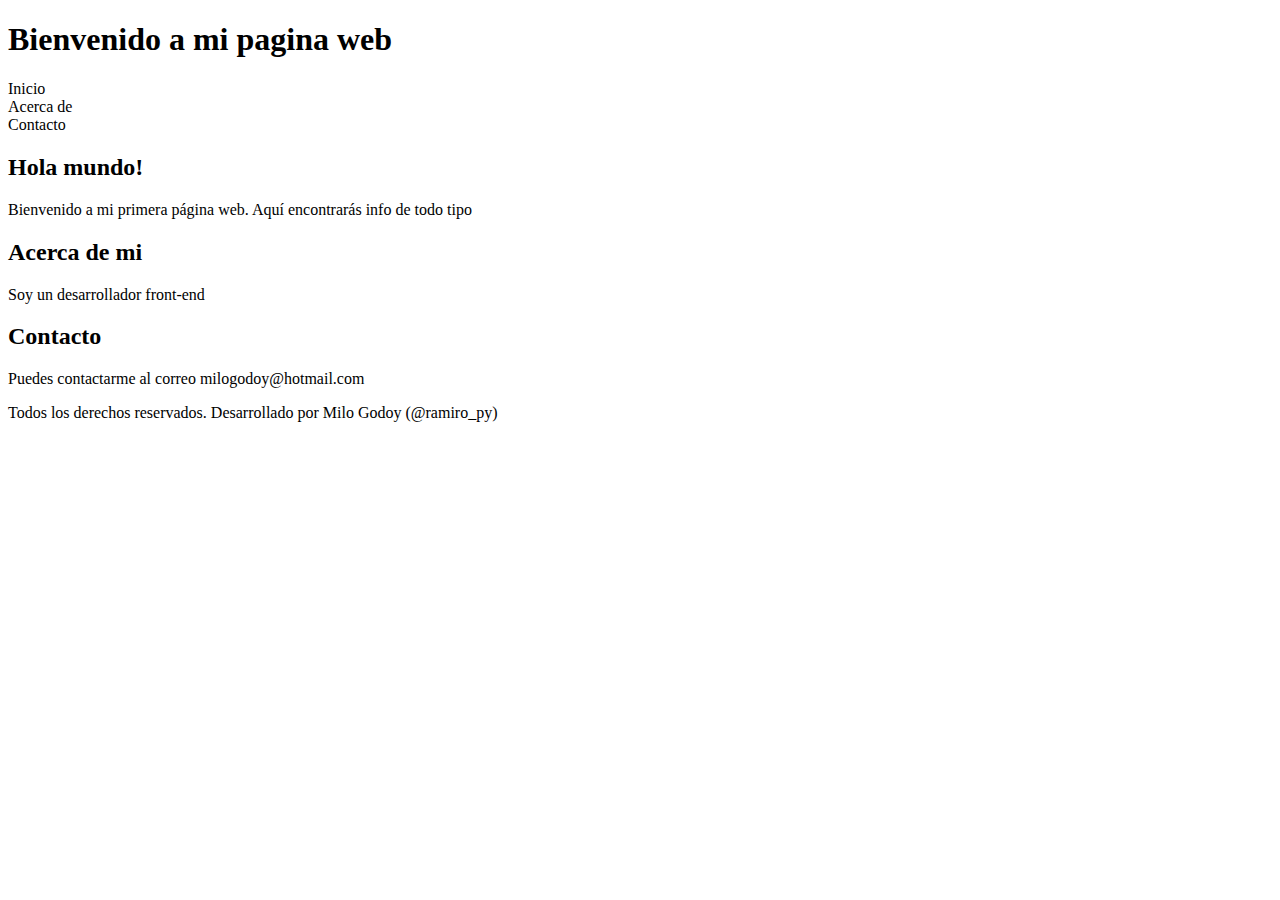
==== index.html @ 60469b27 "Add files via upload" ====
<!DOCTYPE html>
<html>
<head>
  <title>Buenvenido a mi Página Web</title>
  <link rel="stylesheet" type="text/css" href="style.css">
</head>
  <body>
    <header>
      <h1>Bienvenido a mi pagina web</h1>
    </header>
    <nav>
      <li><a href="#Inicio"></a>Inicio</li>
      <li><a href="#Acerca de"></a>Acerca de</li>
      <li><a href="#contacto"></a>Contacto</li>
    </nav>
    <section id="inicio">
      <h2>Hola mundo!</h2>
      <p>Bienvenido a mi primera página web. Aquí encontrarás info de todo tipo</p>
    </section>
    <section id="acerca-de">
      <h2>Acerca de mi</h2>
      <p>Soy un desarrollador front-end</p>
    </section>
    <section id="contacto">
      <h2>Contacto</h2>
        <p>Puedes contactarme al correo milogodoy@hotmail.com</p>
    </section>
    <footer>
      <p>Todos los derechos reservados. Desarrollado por Milo Godoy (@ramiro_py)</p>
    </footer>

  </body>
</html>
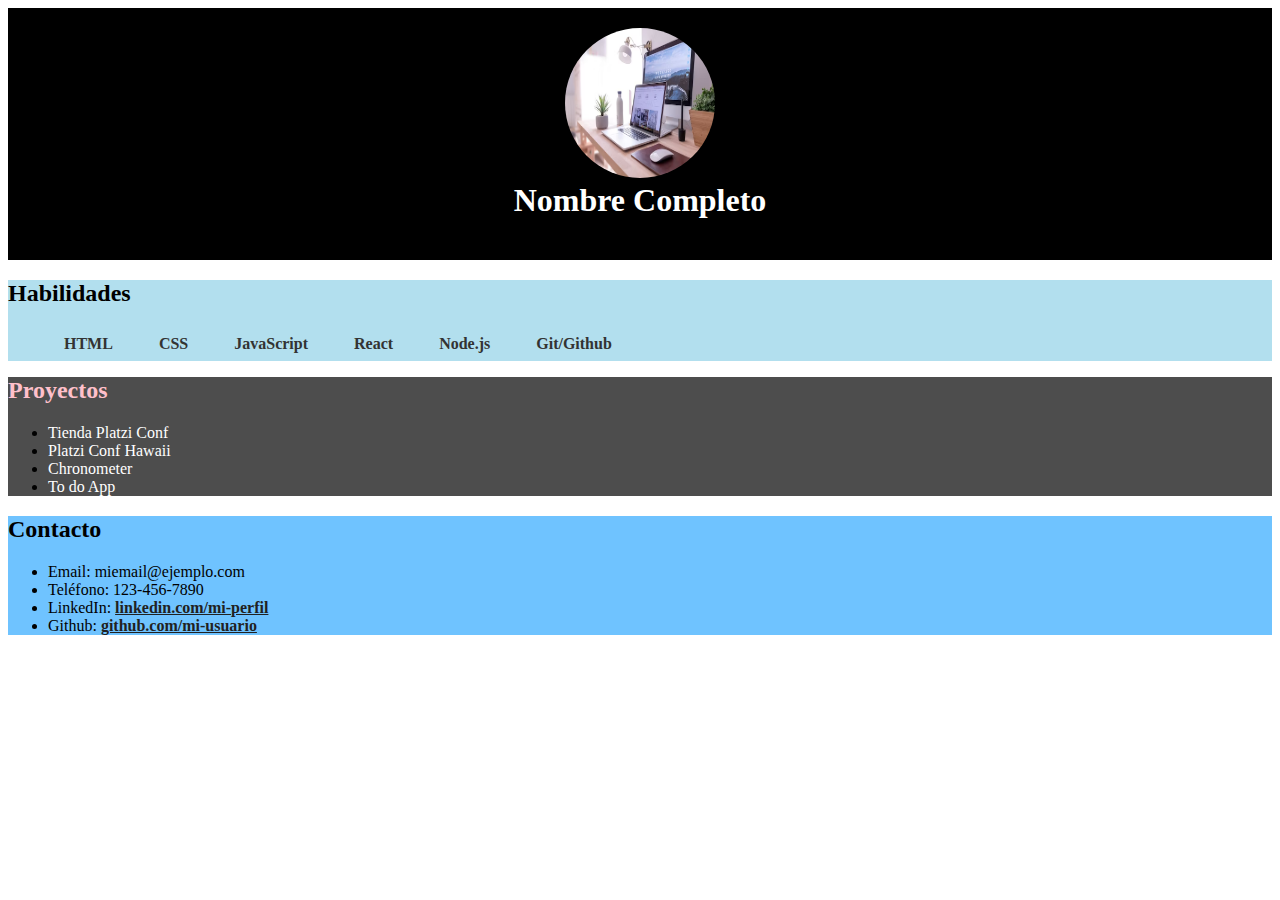
==== commit 58a572a3: "actualizando página web" ====
--- a/index.html
+++ b/index.html
@@ -1,33 +1,48 @@
 <!DOCTYPE html>
 <html>
 <head>
-  <title>Buenvenido a mi Página Web</title>
-  <link rel="stylesheet" type="text/css" href="style.css">
+	<title>Mi Portafolio</title>
+  <link rel="stylesheet" href="style.css">
+
 </head>
-  <body>
-    <header>
-      <h1>Bienvenido a mi pagina web</h1>
-    </header>
-    <nav>
-      <li><a href="#Inicio"></a>Inicio</li>
-      <li><a href="#Acerca de"></a>Acerca de</li>
-      <li><a href="#contacto"></a>Contacto</li>
-    </nav>
-    <section id="inicio">
-      <h2>Hola mundo!</h2>
-      <p>Bienvenido a mi primera página web. Aquí encontrarás info de todo tipo</p>
-    </section>
-    <section id="acerca-de">
-      <h2>Acerca de mi</h2>
-      <p>Soy un desarrollador front-end</p>
-    </section>
-    <section id="contacto">
-      <h2>Contacto</h2>
-        <p>Puedes contactarme al correo milogodoy@hotmail.com</p>
-    </section>
-    <footer>
-      <p>Todos los derechos reservados. Desarrollado por Milo Godoy (@ramiro_py)</p>
-    </footer>
 
-  </body>
+<body>
+	<header>
+    <img src="imagen.jpg" alt="Imagen">
+		<h1>Nombre Completo</h1>
+	</header>
+
+	<section id="habilidades" class="habilidades">
+		<h2>Habilidades</h2>
+		<ul>
+			<li>HTML</li>
+			<li>CSS</li>
+			<li>JavaScript</li>
+			<li>React</li>
+			<li>Node.js</li>
+			<li>Git/Github</li>
+		</ul>
+	</section>
+
+	<section id="proyectos" class="proyectos">
+		<h2>Proyectos</h2>
+		<ul>
+      <li><a href="https://platziconf-merch-367200.firebaseapp.com">Tienda Platzi Conf</a></li>
+			<li><a href="https://milogodoy.github.io/platzi-conf-hawaii/">Platzi Conf Hawaii</a></li>
+			<li><a href="https://milogodoy.github.io/chronometer/">Chronometer</a></li>
+			<li><a href="https://milogodoy.github.io/todoApp/">To do App</a></li>
+		</ul>
+	</section>
+
+	<section id="contacto" class="contacto">
+		<h2>Contacto</h2>
+		<ul>
+			<li>Email: miemail@ejemplo.com</li>
+			<li>Teléfono: 123-456-7890</li>
+			<li>LinkedIn: <a href="#">linkedin.com/mi-perfil</a></li>
+			<li>Github: <a href="#">github.com/mi-usuario</a></li>
+		</ul>
+	</section>
+  
+</body>
 </html>--- a/style.css
+++ b/style.css
@@ -0,0 +1,71 @@
+/* Estilos para el encabezado */
+header {
+  background-color: black;
+  color: #fff;
+  padding: 20px;
+  text-align: center;
+}
+
+header img {
+  width: 150px;
+  height: 150px;
+  border-radius: 50%;
+}
+
+h1 {
+  margin-top: 0;
+}
+
+/* Estilos para la sección de habilidades */
+.habilidades {
+  background-color: #b2dfee;
+}
+
+.habilidades li {
+  display: inline-block;
+  color: #333;
+  padding: 8px 16px;
+  margin-right: 10px;
+  border-radius: 50px;
+  font-weight: bold;
+}
+
+/* Estilos para la sección de proyectos */
+.proyectos {
+  background-color: #4d4d4d;
+}
+
+.proyectos li a {
+  margin-bottom: 20px;
+  color: white;
+  text-decoration: none;
+  text-align: center;
+}
+
+.proyectos h2 {
+  margin-top: 0;
+  color: pink;
+}
+
+.project p {
+  margin: 0;
+}
+
+/* Estilos para la sección de contacto */
+.contacto {
+  background-color: #6fc3ff;
+  margin: 20px 0;
+}
+
+.contacto p {
+  margin: 0;
+}
+
+.contacto a {
+  color: #212121;
+  font-weight: bold;
+}
+
+.contacto a:hover {
+  text-decoration: underline;
+}
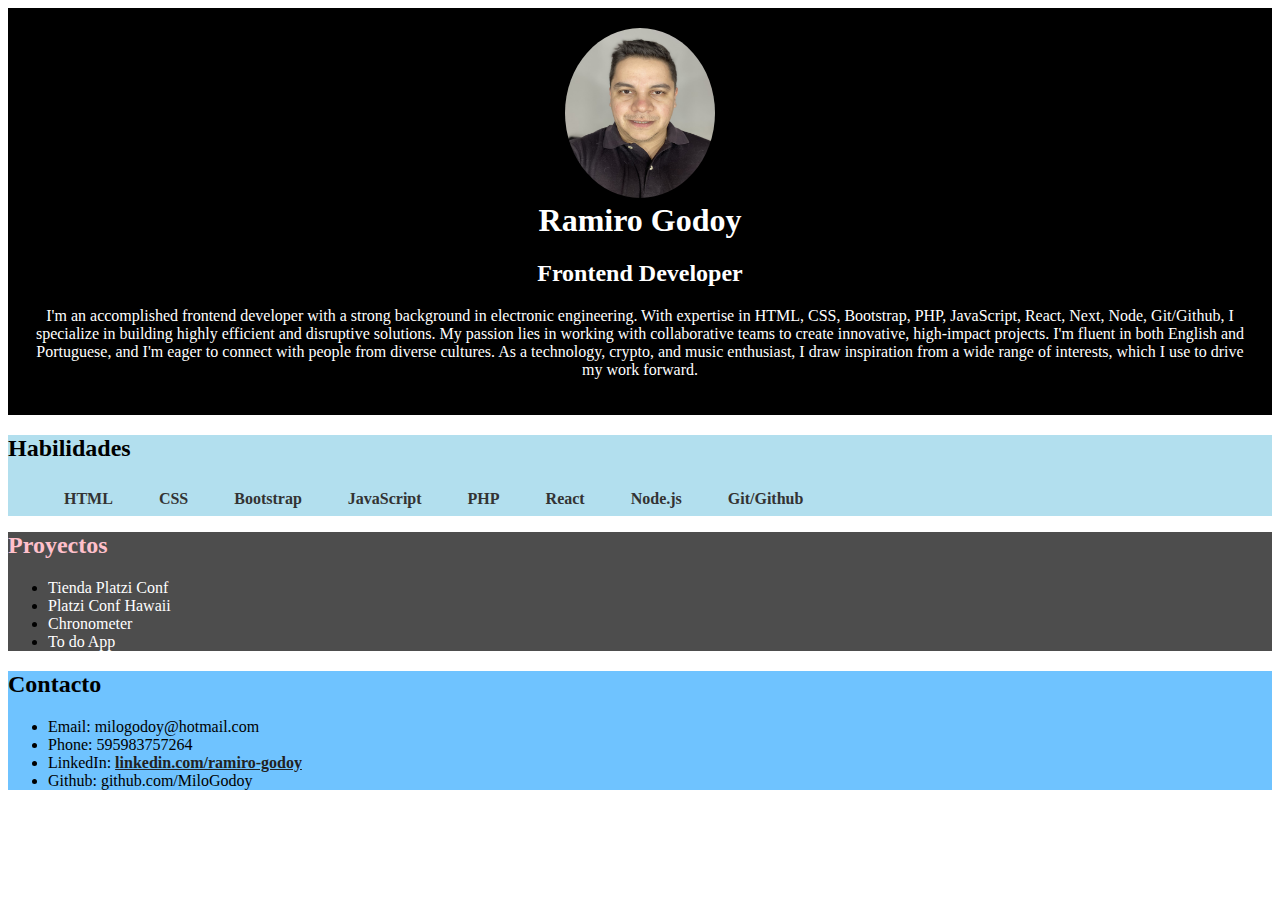
==== commit bd4433fc: "Changing photo and configuring social media" ====
--- a/index.html
+++ b/index.html
@@ -8,8 +8,16 @@
 
 <body>
 	<header>
-    <img src="imagen.jpg" alt="Imagen">
-		<h1>Nombre Completo</h1>
+    <img src="milo_ph_3.jpeg" alt="Imagen">
+		<h1>Ramiro Godoy</h1>
+    <h2>Frontend Developer</h2>
+    <p>I'm an accomplished frontend developer with a strong background in electronic engineering. With expertise in
+      HTML, CSS, Bootstrap, PHP, JavaScript, React, Next, Node, Git/Github, I specialize in building highly
+      efficient and disruptive solutions. My passion lies in working with collaborative teams to create innovative,
+      high-impact projects.
+      I'm fluent in both English and Portuguese, and I'm eager to connect with people from diverse cultures. As a
+      technology, crypto, and music enthusiast, I draw inspiration from a wide range of interests, which I use to drive
+      my work forward.</p>
 	</header>
 
 	<section id="habilidades" class="habilidades">
@@ -17,7 +25,9 @@
 		<ul>
 			<li>HTML</li>
 			<li>CSS</li>
+      <li>Bootstrap</li>
 			<li>JavaScript</li>
+      <li>PHP</li>
 			<li>React</li>
 			<li>Node.js</li>
 			<li>Git/Github</li>
@@ -37,10 +47,10 @@
 	<section id="contacto" class="contacto">
 		<h2>Contacto</h2>
 		<ul>
-			<li>Email: miemail@ejemplo.com</li>
-			<li>Teléfono: 123-456-7890</li>
-			<li>LinkedIn: <a href="#">linkedin.com/mi-perfil</a></li>
-			<li>Github: <a href="#">github.com/mi-usuario</a></li>
+			<li>Email: milogodoy@hotmail.com</li>
+			<li>Phone: 595983757264</li>
+			<li>LinkedIn: <a href="https://www.linkedin.com/in/ramiro-godoy/">linkedin.com/ramiro-godoy</a></li>
+			<li>Github: <a href="https://github.com/MiloGodoy"></a>github.com/MiloGodoy</li>
 		</ul>
 	</section>
   
--- a/style.css
+++ b/style.css
@@ -8,7 +8,7 @@
 
 header img {
   width: 150px;
-  height: 150px;
+  height: 170px;
   border-radius: 50%;
 }
 
